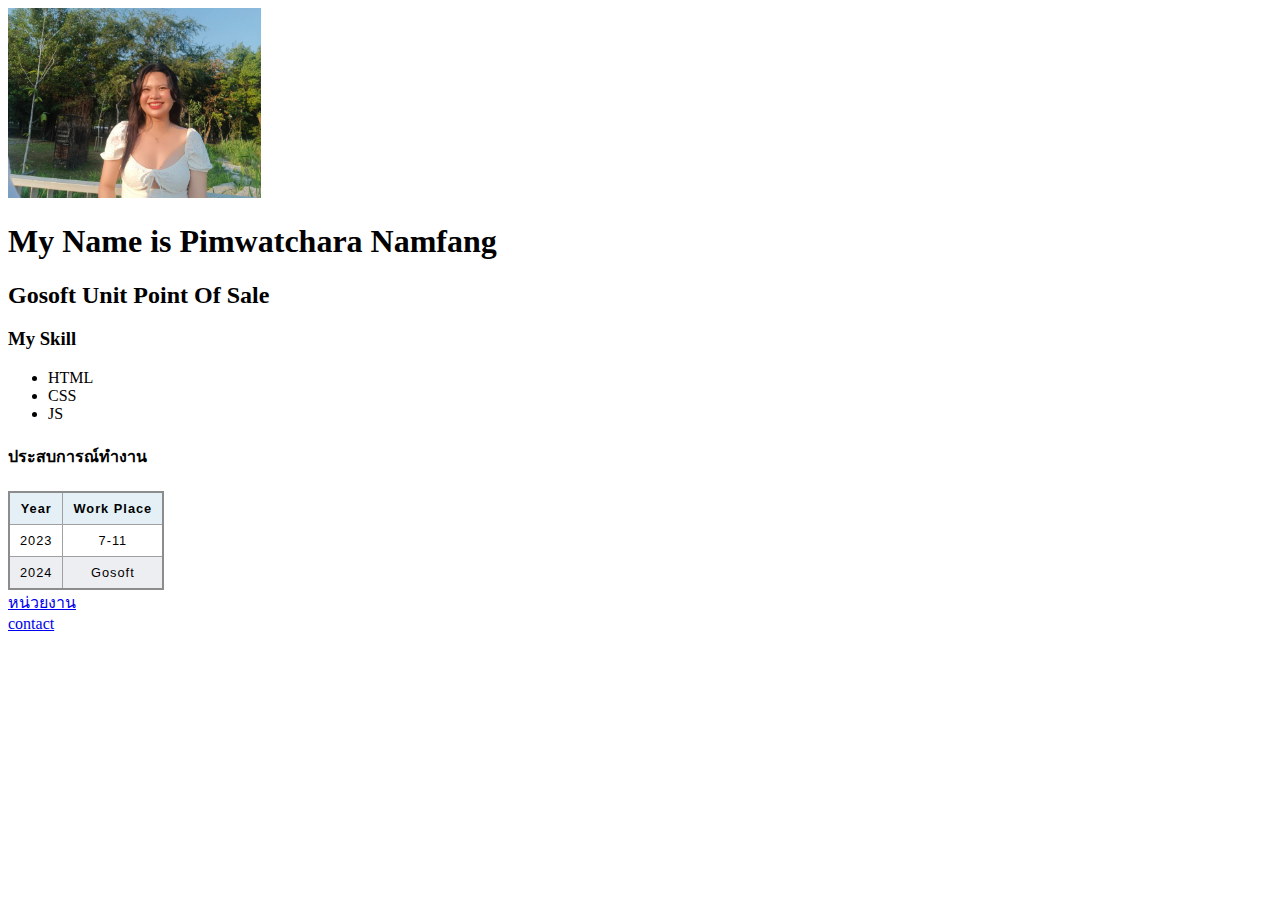
==== index.html @ f3e74d95 "Add files via upload" ====
<!DOCTYPE html>
<html lang="en">
<head>
    <meta charset="UTF-8">
    <meta name="viewport" content="width=device-width, initial-scale=1.0">
    <title>Tonwan</title>
    <link rel="stylesheet" href="style.css">
</head>
<body>
    <img src="127788.jpg" alt="This is wan" style="width: 20%; height: auto;">
    <h1>My Name is Pimwatchara Namfang</h1>
    <h2>Gosoft Unit Point Of Sale</h2>
    
    <h3> My Skill </h3>
    <ul>
        <li>HTML</li>
        <li>CSS</li>
        <li>JS</li>
    </ul>

    <h4>ประสบการณ์ทำงาน</h4>
    <!-- <ul>
        <li>2023 7-11</li>
        <li>2024 gosoft</li>
        <li>tutor</li>
    </ul> -->

    <!--ทำจาก list ให้เป็น table-->
    <table>
      <thead>
        <tr>
          <th>Year</th>
          <th>Work Place</th>
        </tr>
      </thead>
      <tr>
           <td>2023</td>
           <td>7-11</td>
      </tr>
       <tr>
           <td>2024</td>
           <td>Gosoft</td>
      </tr>
  </table>

    <a href = "https://new-elearning.pim.ac.th/"> หน่วยงาน </a> <br>
    <a href = "C:\Users\User\OneDrive\Desktop\Fullstack Developer\Day1\contact.html"> contact </a>
</body>
</html>
---- style.css ----
table {
    border-collapse: collapse;
    border: 2px solid rgb(140 140 140);
    font-family: sans-serif;
    font-size: 0.8rem;
    letter-spacing: 1px;
  }
  
  caption {
    caption-side: bottom;
    padding: 10px;
    font-weight: bold;
  }
  
  thead,
  tfoot {
    background-color: rgb(228 240 245);
  }
  
  th,
  td {
    border: 1px solid rgb(160 160 160);
    padding: 8px 10px;
  }
  
  td:last-of-type {
    text-align: center;
  }
  
  tbody > tr:nth-of-type(even) {
    background-color: rgb(237 238 242);
  }
  
  tfoot th {
    text-align: right;
  }
  
  tfoot td {
    font-weight: bold;
  }
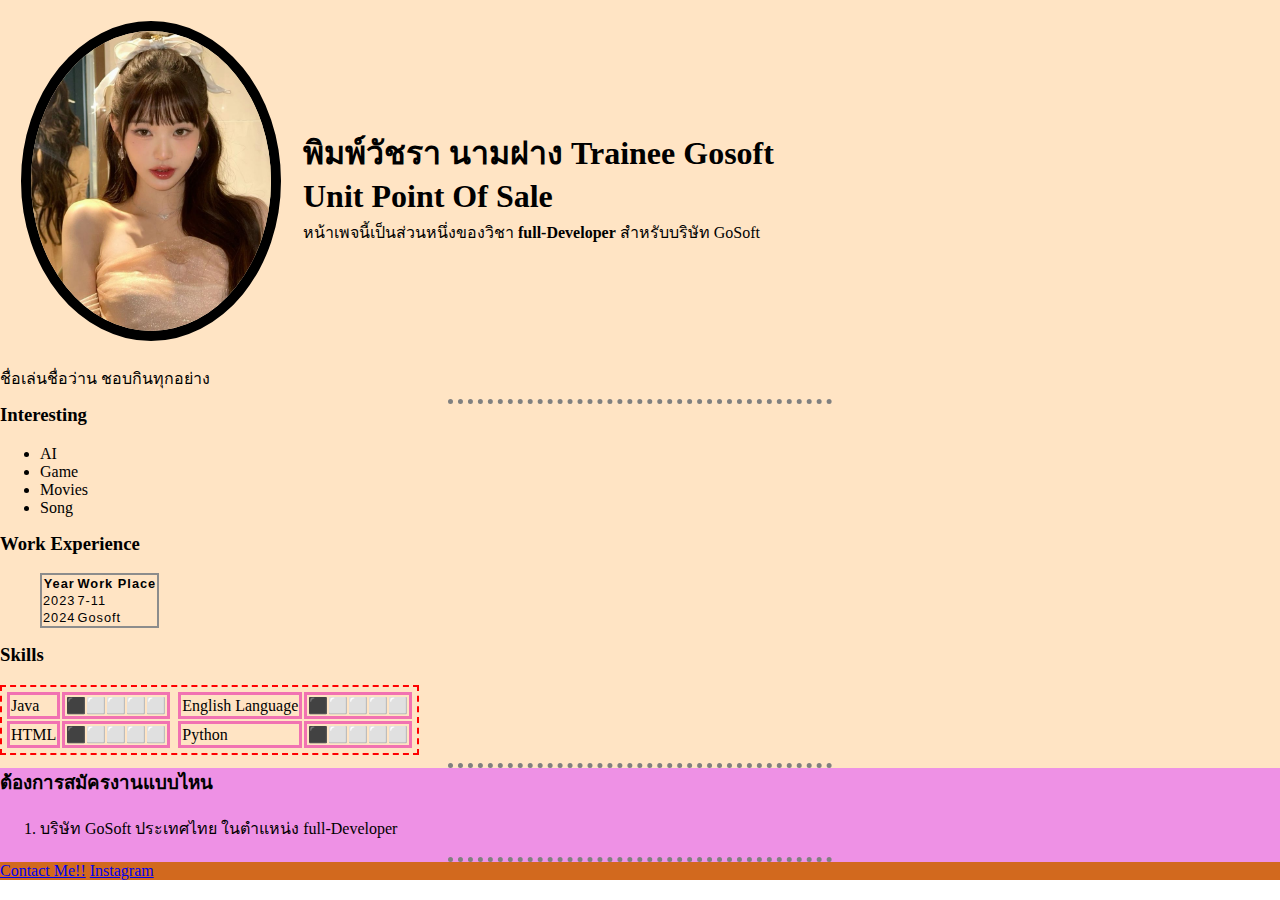
==== commit 19c92fb9: "Add files via upload" ====
--- a/index.html
+++ b/index.html
@@ -1,49 +1,101 @@
 <!DOCTYPE html>
 <html lang="en">
 <head>
+ 
     <meta charset="UTF-8">
     <meta name="viewport" content="width=device-width, initial-scale=1.0">
-    <title>Tonwan</title>
+    <title>Personal page</title>
     <link rel="stylesheet" href="style.css">
+    <link rel="shortcut icon" href="favicon.ico" type="image/x-icon">
 </head>
 <body>
-    <img src="127788.jpg" alt="This is wan" style="width: 20%; height: auto;">
-    <h1>My Name is Pimwatchara Namfang</h1>
-    <h2>Gosoft Unit Point Of Sale</h2>
+
+    <div class="header">
+      <table cellspacing="20">
+        <tr>
+            <td>
+                <img style = "height: 300px; border:solid; border-width:10px;" class = "profile" src="66a8888222d9f4dabab34136cb24bf9f.jpg" alt="">
+            </td>
+            <td>
+                <h1 style = "margin-bottom: 5px;">พิมพ์วัชรา นามฝาง Trainee Gosoft <br> Unit Point Of Sale </h1>
+                <p style="margin-top: 2px;">หน้าเพจนี้เป็นส่วนหนึ่งของวิชา <b>full-Developer</b> 
+                สำหรับบริษัท GoSoft</p>
+            </td>
+        </tr>
+    </table>
+
+    ชื่อเล่นชื่อว่าน ชอบกินทุกอย่าง 
+    <hr>
+    </div>
+        
+    <div class = "middle">
+         <h3>Interesting</h3>
+    <ul>
+        <li>AI</li>
+        <li>Game</li>
+        <li>Movies</li>
+        <li>Song</li>
+    </ul>
+    <h3>Work Experience</h3>
+    <ul>
+        <table style="border-collapse: collapse; border: 2px solid rgb(140 140 140); font-family: sans-serif; font-size: 0.8rem; letter-spacing: 1px;" >
+            <thead>
+                    <tr>
+                      <th>Year</th>
+                      <th>Work Place</th>
+                    </tr>
+                  </thead>
+                  <tr>
+                       <td>2023</td>
+                       <td>7-11</td>
+                  </tr>
+                   <tr>
+                       <td>2024</td>
+                       <td>Gosoft</td>
+                  </tr>
+        </table>
+    </ul>
+    <h3>Skills</h3>
+    <table style="border: dashed red 2px;">
+        <tr>
+            <td><table>
+            <tr>
+                <td class = "blackpink">Java</td>
+                <td class = "blackpink">⬛⬜⬜⬜⬜</td>
+            </tr>
+            <tr>
+                <td class = "blackpink">HTML</td>
+                <td class = "blackpink">⬛⬜⬜⬜⬜</td>
+            </tr>
+        </table></td>
+            <td><table>
+            <tr>
+                <td class = "blackpink">English Language</td>
+                <td class = "blackpink">⬛⬜⬜⬜⬜</td>
+            </tr>
+            <tr>
+                <td class = "blackpink">Python</td>
+                <td class = "blackpink">⬛⬜⬜⬜⬜</td>
+            </tr>
+            </table></td>
+            </tr>
+            <!-- 
+             -->
+        </table>
+        <hr>
+    </div>
+    <div class = "bottom">
+        <h3>ต้องการสมัครงานแบบไหน</h3>
+            <ol>
+                <li>บริษัท GoSoft ประเทศไทย ในตำแหน่ง full-Developer</li>
+            </ol>
+            <hr>
+    </div>
+  
+    <div class = "contact">
+        <a href = "contact.html">Contact Me!!</a>
+        <a href = "https://www.instagram.com/wan_pimwattt/">Instagram</a>
+    </div>
     
-    <h3> My Skill </h3>
-    <ul>
-        <li>HTML</li>
-        <li>CSS</li>
-        <li>JS</li>
-    </ul>
-
-    <h4>ประสบการณ์ทำงาน</h4>
-    <!-- <ul>
-        <li>2023 7-11</li>
-        <li>2024 gosoft</li>
-        <li>tutor</li>
-    </ul> -->
-
-    <!--ทำจาก list ให้เป็น table-->
-    <table>
-      <thead>
-        <tr>
-          <th>Year</th>
-          <th>Work Place</th>
-        </tr>
-      </thead>
-      <tr>
-           <td>2023</td>
-           <td>7-11</td>
-      </tr>
-       <tr>
-           <td>2024</td>
-           <td>Gosoft</td>
-      </tr>
-  </table>
-
-    <a href = "https://new-elearning.pim.ac.th/"> หน่วยงาน </a> <br>
-    <a href = "C:\Users\User\OneDrive\Desktop\Fullstack Developer\Day1\contact.html"> contact </a>
-</body>
+    </body>
 </html>--- a/style.css
+++ b/style.css
@@ -1,41 +1,32 @@
-table {
-    border-collapse: collapse;
-    border: 2px solid rgb(140 140 140);
-    font-family: sans-serif;
-    font-size: 0.8rem;
-    letter-spacing: 1px;
-  }
-  
-  caption {
-    caption-side: bottom;
-    padding: 10px;
-    font-weight: bold;
-  }
-  
-  thead,
-  tfoot {
-    background-color: rgb(228 240 245);
-  }
-  
-  th,
-  td {
-    border: 1px solid rgb(160 160 160);
-    padding: 8px 10px;
-  }
-  
-  td:last-of-type {
-    text-align: center;
-  }
-  
-  tbody > tr:nth-of-type(even) {
-    background-color: rgb(237 238 242);
-  }
-  
-  tfoot th {
-    text-align: right;
-  }
-  
-  tfoot td {
-    font-weight: bold;
-  }
-  +.blackpink {
+  border: solid rgb(241, 114, 178) 3px;
+} 
+.bottom {
+  background-color:rgb(238, 145, 229);
+}
+.contact {
+  background-color: chocolate;
+}
+.header{
+  background-color: bisque;
+}
+.middle{
+  background-color: bisque;
+}
+.profile {
+  border-radius: 50%;
+}
+
+body {
+  margin: 0;
+}
+h3 {
+  margin-top: 0;
+}
+hr {
+  border-style: dotted none none;
+  width: 30%;
+  border-color: grey;
+  border-width:5px;
+  margin-bottom: 0;
+}